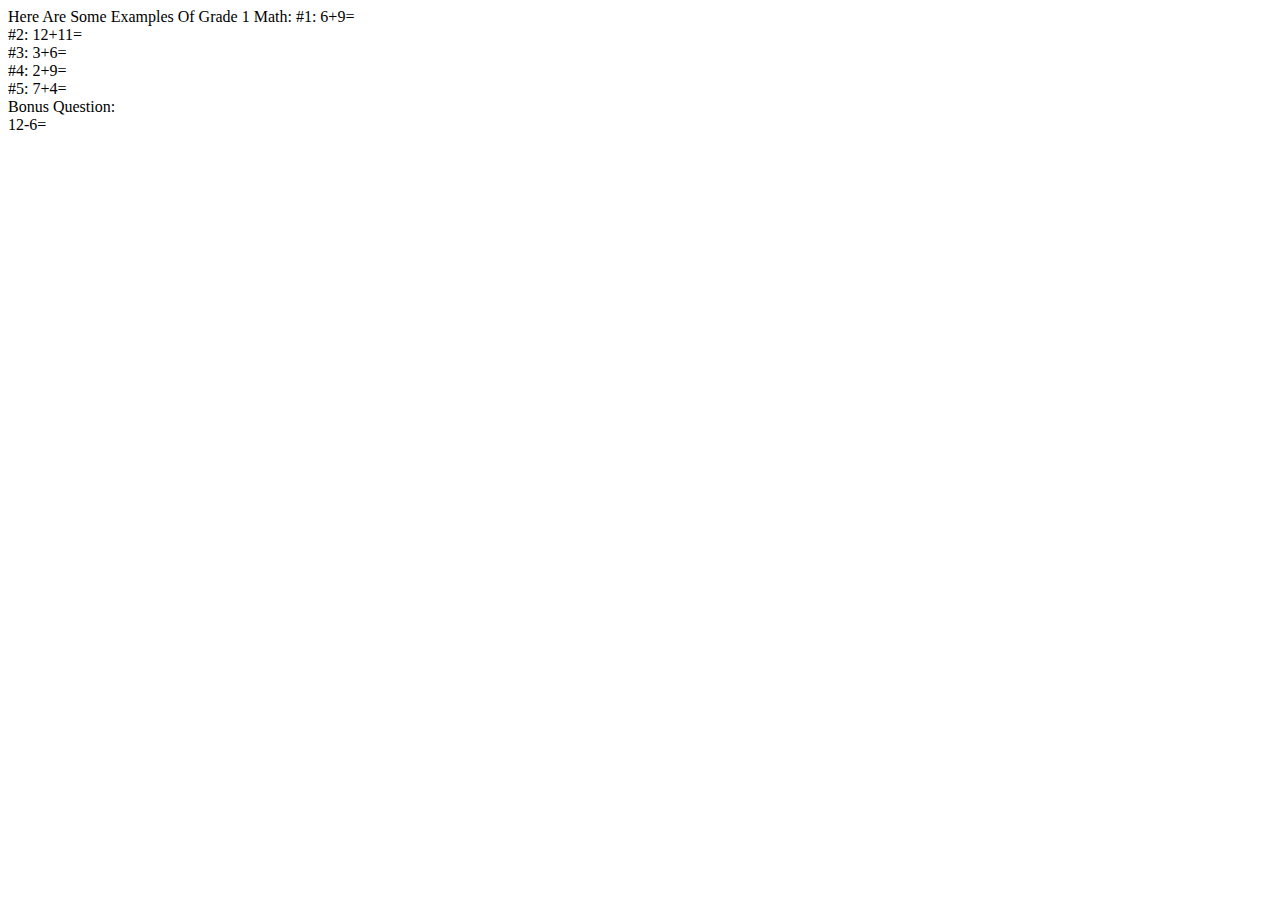
==== grade1.html @ fc30b02c "." ====
<!DOCTYPE html>
<html>
<head>
  <link href="https://fonts.googleapis.com/css?family=Inter&display=swap" rel="stylesheet" />
  <link href="./grade1.css" rel="stylesheet" />
  <title>CrazyMvicat</title>
   <link rel="icon" type="image/png" href="./v70_2.png">
</head>
<body>
  <div class="v78_5">
    <div class="v78_6"></div>
    <span class="v78_7">Here Are Some Examples Of Grade 1 Math:</span>
    <span class="v78_8">
      #1: 6+9=<br>
      #2: 12+11=<br>
      #3: 3+6=<br>
      #4: 2+9=<br>
      #5: 7+4=<br>
      Bonus Question:<br>
      12-6=
    </span>
    <div class="v143_3"></div>
  </div>
</body>
</html>
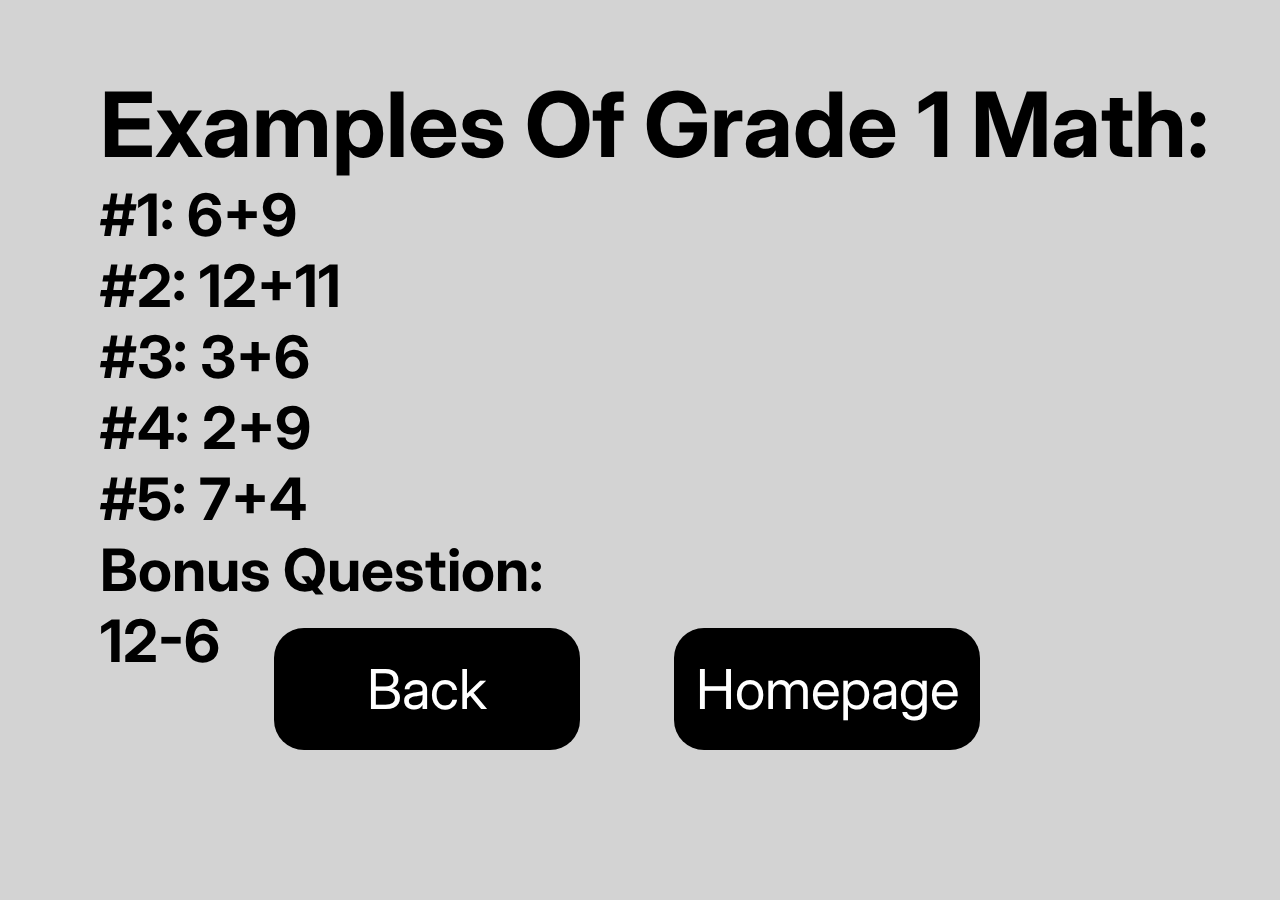
==== commit 24c4dfa3: "." ====
--- a/grade1.html
+++ b/grade1.html
@@ -1,25 +1,33 @@
 <!DOCTYPE html>
-<html>
+<html lang="en">
 <head>
-  <link href="https://fonts.googleapis.com/css?family=Inter&display=swap" rel="stylesheet" />
-  <link href="./grade1.css" rel="stylesheet" />
-  <title>CrazyMvicat</title>
-   <link rel="icon" type="image/png" href="./v70_2.png">
+    <meta charset="UTF-8">
+    <meta name="viewport" content="width=device-width, initial-scale=1.0">
+    <title>CrazyMvicat</title>
+    <link rel="stylesheet" href="css/grade1.css">
+    <link rel="stylesheet" href="css/main.css">
 </head>
 <body>
-  <div class="v78_5">
-    <div class="v78_6"></div>
-    <span class="v78_7">Here Are Some Examples Of Grade 1 Math:</span>
-    <span class="v78_8">
-      #1: 6+9=<br>
-      #2: 12+11=<br>
-      #3: 3+6=<br>
-      #4: 2+9=<br>
-      #5: 7+4=<br>
-      Bonus Question:<br>
-      12-6=
-    </span>
-    <div class="v143_3"></div>
-  </div>
+<div class="main__title">
+    <h1>Examples Of Grade 1 Math:</h1>
+</div>
+<div class="main__math">
+    <h3>#1: 6+9 <br>
+    #2: 12+11 <br>
+    #3: 3+6 <br>
+    #4: 2+9 <br>
+    #5: 7+4 <br>
+    Bonus Question: <br>
+    12-6</h3>
+</div> 
+<div class="main__img">
+    <img src="img/grade1.png" alt="">
+</div>
+    <div class="btn__1">
+    <a href="math.html">Back</a>
+    </div>
+    <div class="btn__2">
+    <a href="index.html">Homepage</a>
+    </div>
 </body>
-</html>
+</html>--- a/css/grade1.css
+++ b/css/grade1.css
@@ -0,0 +1,76 @@
+@import url('https://fonts.googleapis.com/css2?family=Inter:wght@400;700&display=swap');
+
+
+a {
+  color: inherit;
+  text-decoration: none;
+}
+
+.btn__1 {
+  width: 306px;
+  height: 122px;
+  border-radius: 30px;
+  background: #000;
+  color: #FFF;
+  font-size: 55px;
+  font-family: Inter;
+  cursor: pointer;
+  display: flex;
+  justify-content: center;
+  align-items: center;
+  position: absolute;
+  right: 700px;
+  bottom: 150px;
+}
+
+
+
+.btn__2 {
+ width: 306px;
+ height: 122px;
+ border-radius: 30px;
+ background: #000;
+ color: #FFF;
+ font-size: 55px;
+ font-family: Inter;
+ cursor: pointer;
+ display: flex;
+ justify-content: center;
+ align-items: center;
+ position: absolute;
+ right: 300px;
+ bottom: 150px;
+}
+
+
+
+
+
+.main__title {
+font-size: 45px;
+font-family: Inter;
+font-weight: 700;
+margin-top: 70px;
+margin-left: 100px;
+}
+
+.main__img {
+transform: scale(0.7);
+position: absolute;
+bottom: 300px;
+right: 200px;
+}
+
+.main__math {
+ font-family: Inter;
+ font-size: 50px;
+ margin-left: 100px;
+  
+}
+
+
+
+    
+    
+
+
--- a/css/main.css
+++ b/css/main.css
@@ -0,0 +1,25 @@
+@import url('https://fonts.googleapis.com/css2?family=Inter:wght@400;700&display=swap');
+
+* {
+    margin: 0;
+    padding: 0;
+    box-sizing: border-box;
+}
+
+img {
+    max-width: 100%;
+}
+
+a {
+    color: inherit;
+    text-decoration: none;
+}
+
+body{
+    background: lightgrey;
+    font-family: Inter;
+}
+.container {
+    max-width: 1570px;
+    padding: 25px;
+}